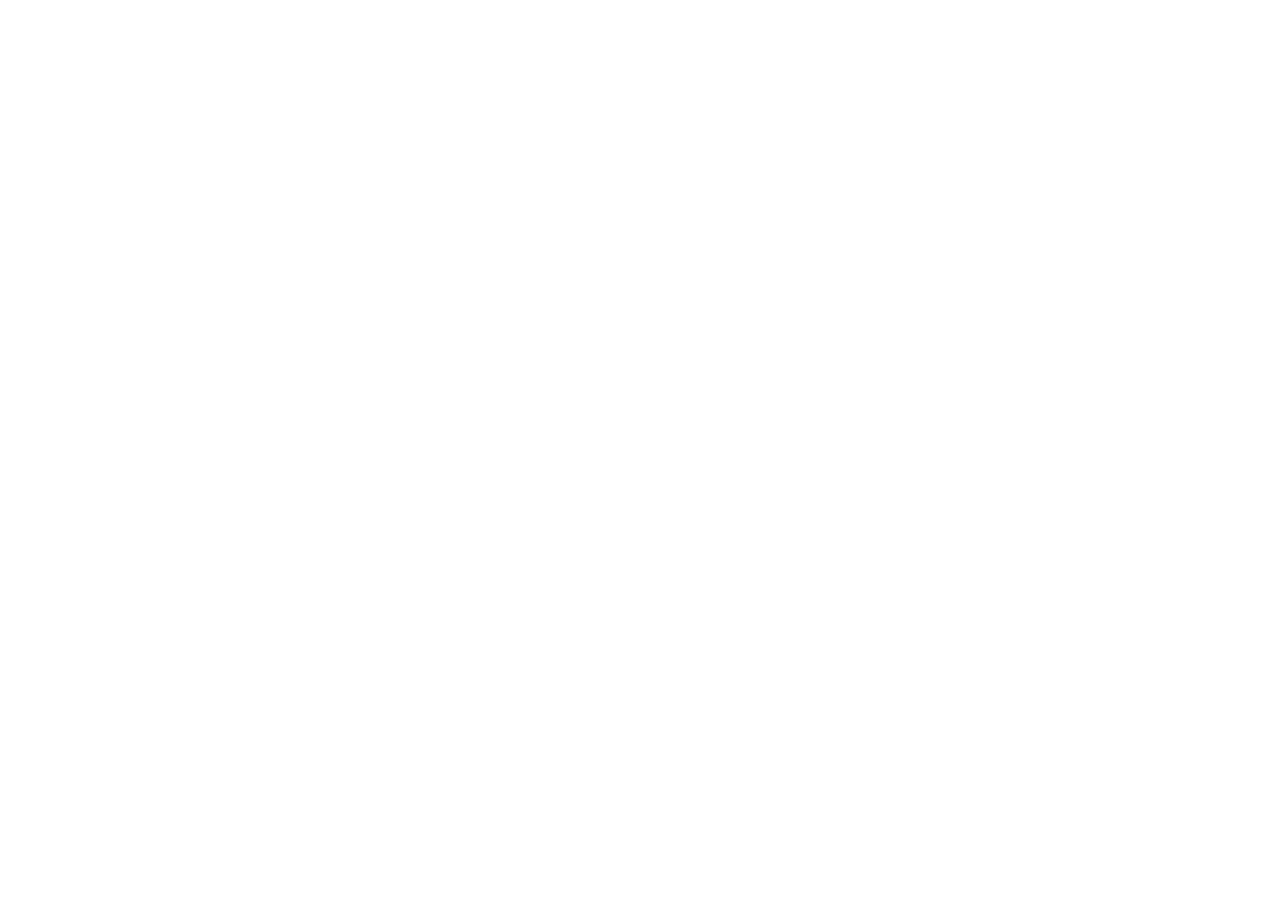
==== index.html @ cd9ee379 "Revision 2" ====
<!DOCTYPE html>
<!-- Language Set -->
<html lang="en" data-locale="en_US">



  <!-- Page Load Information And Links -->



  <head>



    <meta charset="UTF-8">

    <meta name="viewport" content="width=device-width, initial-scale=1.0">



    <!-- Page Title -->

    <title>Brian Gumtz Portfolio Page</title>
    
             


                  <!-- Bootstrap CDN -->

    <link rel="stylesheet" href="https://maxcdn.bootstrapcdn.com/bootstrap/3.3.7/css/bootstrap.min.css" integrity="sha384-BVYiiSIFeK1dGmJRAkycuHAHRg32OmUcww7on3RYdg4Va+PmSTsz/K68vbdEjh4u" crossorigin="anonymous">
    

                  <!-- Page CSS -->
  


    <link rel="stylesheet" type="text/css" href="assets/css/style.css">
    

                  <!-- Favicon -->
    
    <link rel="shortcut icon" type="image/x-icon" href="assets/images/favicon.png" />
    
  </head>


  <body>

               
    </body>

  </html>
---- assets/css/style.css ----
body {
		font-family: 'Arial', 'Helvetica Neue', Helvetica, sans-serif;
		
		background: url('http://www.myaucdata.com/bootcamp/bg-2.jpg');

}
header {
	height:80px;

	border-bottom: 3px solid #ddd;
	
}

footer {

	height: 60px;
	width: 100%;
	margin-left: 15px;
	
}

nav {

	
	text-align: middle;
}

p {
	margin-top: 0;
	margin-bottom: 0;
}

h1 {
		
		
		
		font-size: 32px;

		color: #777;
		text-align: center;
		
		font-family: "Georgia", Times New Roman, Times, serif;
}




h2 {
		font-size: 24px;
		text-align: left;
		color: #4aaaa5;
		
		font-family: "Georgia", Times New Roman, Times, serif;
		font-weight: 800;
}

h4 {
		font-size: 18px;
		padding-top: 20px;
		font-weight: 800;
		color: #4aaaa5;
		margin: 0;
		font-family: "Georgia", Times New Roman, Times, serif;
}

#connect-center {
		font-size: 20px;
		font-weight: 800;
		text-align: center;
		color: #4aaaa5;
		
		font-family: "Georgia", Times New Roman, Times, serif;
}

#connect-left {
		font-size: 20px;
		font-weight: 800;
		text-align: left;
		color: #4aaaa5;
		
		font-family: "Georgia", Times New Roman, Times, serif;
}

a {
		color: #777;
		text-decoration: none;
}

/* anchor hover */

a:hover {
		opacity: .5;
		text-decoration: underline;
}


.header-row {

	border: 1px solid #ddd;
	height: 100px;
	background: #ddd;
}

.header-l {
	
	
	height: 100px;
	display: flex;
    	justify-content: center;
    	align-items: center;
}

.header-r {

	
	
}






.nav-row {
		height: 80px;
		background: rgba(255,255,255,0.5);
		display: flex;
    	justify-content: center;
    	align-items: center;

		

}


.me-label {
		width: 240px;
		height: 78px;
		background: #4aaaa5;
		color: #fff;
			padding-top: 24px;
			position: absolute;
			top: -20px;
			left: 52px;


		
		
		
}

.me-label-pad {

	padding-left: 52px;
}

.me {
		width: 100%;
		height: 78px;
		background: #4aaaa5;
		color: #fff;
		padding-top: 24px;
		display:inline-block;
		margin-top: 0px;

		
		
}



.bg {




}

.flex-list li:nth-child(1) {

	
    
    
     color: #777;
     font-size: 18px;
   
    

}

.flex-list li:nth-child(2) {
   
   
    
    text-align: center;
    border-left: 1px solid #ccc;
     color: #777;
     font-size: 18px;
   
}
.flex-list li:nth-child(3) {
    
    
    
    text-align: center;
    border-left: 1px solid #ccc;
     color: #777;
     font-size: 18px;
   
}

.flex-list ul {

   
    justify-content: space-between;
    margin-left: -1px;


}

.flex-list {
    position: relative;
    margin: 1em;
    overflow: hidden;
    text-align: center;

}
#bio-image {
		width: 260px;
		padding-right: 15px;
		padding-bottom: 15px;
		float: left;

		
}

#bio-image-sm {
		width: 98%;
		padding-bottom: 15px;
		margin: 0 auto;
		
		
}
#left-content-inner {
	margin-left: auto;
	margin-right: auto;
		width: 90%;
		background: #fff;
		
		margin-top: 20px;
		color: #777;
		text-align: justify;
		border: 2px solid #ddd;
		padding-bottom: 30px;
}
#connect {
	
		height: 160px;
		margin-left: auto;
	margin-right: auto;
		background: #fff;
		width: 90%;
		border: 2px solid #ddd;
		margin-top: 20px;
		
}


#footer-content {
		width: auto;
		height: 80px;
		margin-left: auto;
	margin-right: auto;
		
		background: #666;
		margin-top: 30px;
		border-top: 10px solid #4aaaa6;
		text-align: center;
		padding-top: 20px;
		color: #fff;
		font-size: 12px;
}

#bio-text {
		
		line-height: 150%;
		margin-right: 20px;
		margin-top: 20px;
		
}

#bio-text-lg {
		
		line-height: 150%;
		
		
}

.wrapper {

margin-top: 20px;
margin-bottom:60px;
background:#fff;

padding-right: 0px;
	padding-left: 0px;



}

.head-wrap { height: 60px;

	width: 100%; 

}

.col-xs-12 {

	padding-right: 0px;
	padding-left: 0px;
}
.col-lg-12 {

	padding-right: 0px;
	padding-left: 0px;
}
.col-md-12 {

	padding-right: 0px;
	padding-left: 0px;
}
.row {

	margin-left: auto;
	margin-right: auto;
}
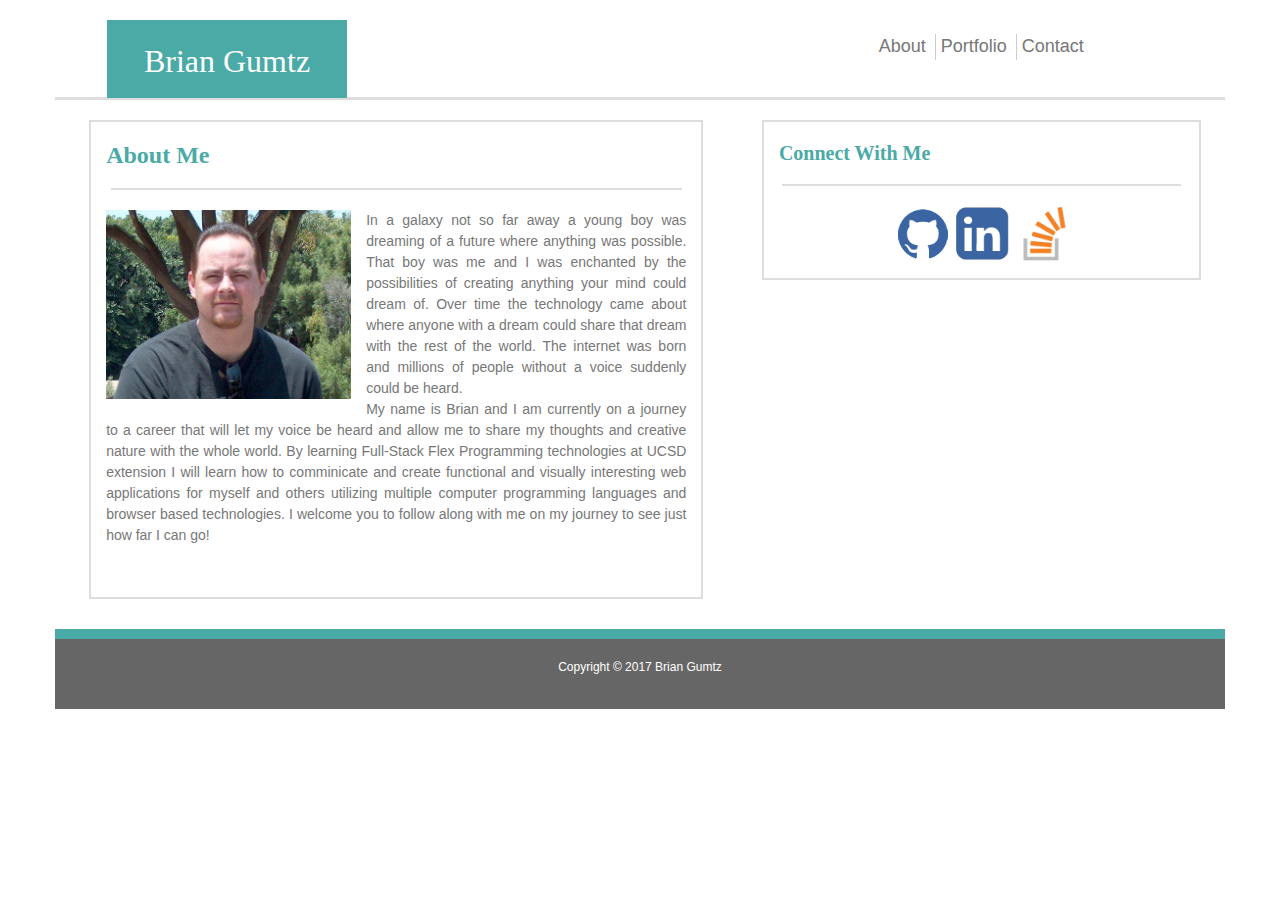
==== commit 11fadddc: "Final Revision" ====
--- a/index.html
+++ b/index.html
@@ -1,52 +1,94 @@
 <!DOCTYPE html>
 <!-- Language Set -->
 <html lang="en" data-locale="en_US">
-
-
-
   <!-- Page Load Information And Links -->
-
-
-
   <head>
-
-
-
     <meta charset="UTF-8">
-
     <meta name="viewport" content="width=device-width, initial-scale=1.0">
-
-
-
     <!-- Page Title -->
-
     <title>Brian Gumtz Portfolio Page</title>
     
-             
-
-
-                  <!-- Bootstrap CDN -->
-
+    
+    <!-- Bootstrap CDN -->
     <link rel="stylesheet" href="https://maxcdn.bootstrapcdn.com/bootstrap/3.3.7/css/bootstrap.min.css" integrity="sha384-BVYiiSIFeK1dGmJRAkycuHAHRg32OmUcww7on3RYdg4Va+PmSTsz/K68vbdEjh4u" crossorigin="anonymous">
     
-
-                  <!-- Page CSS -->
-  
-
-
+    <!-- Page CSS -->
+    
     <link rel="stylesheet" type="text/css" href="assets/css/style.css">
     
-
-                  <!-- Favicon -->
+    <!-- Favicon -->
     
     <link rel="shortcut icon" type="image/x-icon" href="assets/images/favicon.png" />
     
   </head>
-
-
   <body>
-
-               
+    <div class="container wrapper" >
+      <header class="row">
+        
+        <div class="col-md 7 col-sm-7 col-xs-12">
+          <h1 class="hidden-xs me-label">Brian Gumtz</h1>
+          <h1 class="visible-xs me">Brian Gumtz</h1>
+        </div>
+        <nav class="col-md-5 col-sm-5 col-xs-12">
+          <ul class="list-inline flex-list">
+            <li><a href="index.html">About</a></li>
+            <li><a href="portfolio.html">Portfolio</a></li>
+            <li><a href="contact.html">Contact</a></li>
+          </ul>
+        </nav>
+      </header>
+      <!-- Content  Row -->
+      <div class="row">
+        
+        <aside class="col-md-7 col-sm-7 col-xs-12 bg">
+          <div class="container" id="left-content-inner">
+            <p align="center"><h2>About Me</h2></p>
+            
+            <hr>
+            
+            
+            <img class="hidden-md hidden-sm hidden-xs" id="bio-image" src="assets/images/me.jpg" alt="Brian Gumtz">
+            <img class="visible-md visible-sm visible-xs" id="bio-image-sm" src="assets/images/me.jpg" alt="Brian Gumtz">
+            <content   id="bio-text">
+            
+            <p> In a galaxy not so far away a young boy was dreaming of a future where anything was possible. That boy was me and I was enchanted by the possibilities of creating anything your mind could dream of. Over time the technology came about where anyone with a dream could share that dream with the rest of the world. The internet was born and millions of people without a voice suddenly could be heard. </p>
+            
+            <p> My name is Brian and I am currently on a journey to a career that will let my voice be heard and allow me to share my thoughts and creative nature with the whole world. By learning Full-Stack Flex Programming technologies at UCSD extension I will learn how to comminicate and create functional and visually interesting web applications for myself and others utilizing multiple computer programming languages and browser based technologies. I welcome you to follow along with me on my journey to see just how far I can go!</p>
+            </content>
+            <content class="visible-xs" id="bio-text-lg">
+            
+            <p> In a galaxy not so far away a young boy was dreaming of a future where anything was possible. That boy was me and I was enchanted by the possibilities of creating anything your mind could dream of. Over time the technology came about where anyone with a dream could share that dream with the rest of the world. The internet was born and millions of people without a voice suddenly could be heard. </p>
+            
+            <p> My name is Brian and I am currently on a journey to a career that will let my voice be heard and allow me to share my thoughts and creative nature with the whole world. By learning Full-Stack Flex Programming technologies at UCSD extension I will learn how to comminicate and create functional and visually interesting web applications for myself and others utilizing multiple computer programming languages and browser based technologies. I welcome you to follow along with me on my journey to see just how far I can go!</p>
+            </content>
+          </div>
+        </aside>
+        <aside class="col-md-5 col-sm-5 col-xs-12 bg">
+          <div class="container" id="connect">
+            
+            
+            <h4 class="visible-xs" id="connect-center">Connect With Me</h4>
+            <h4 class="hidden-xs" id="connect-left">Connect With Me</h4>
+            
+            <hr>
+            <!-- Social Links -->
+            
+            <p align="center">
+              <a href="https://github.com/bggitacc/" target="_blank"><img src="assets/images/icon-git.png" alt="Github" width="55"></a>
+              <a href="http://www.linkedin.com/in/brian-gumtz-304b1a132" target="_blank"><img src="assets/images/icon-linkedin-blue.png" alt="Linked In" width="55"></a>
+              <a href="http://stackexchange.com/users/9912520/brian-gumtz" target="_blank"><img src="assets/images/icon-stackoverflow.png" alt="Stack Overflow" width="55"></a>
+            </p>
+            
+          </div>
+        </aside>
+        <!-- Footer  Row -->
+        <footer class="row">
+          <div class="col-lg-12 col-md-12 col-sm-12 col-xs-12">
+            <div id="footer-content">Copyright © 2017 Brian Gumtz</div>
+          </div>
+        </footer>
+        <!-- End of Page Wrapper -->
+      </div>
+      
     </body>
-
   </html>--- a/assets/css/style.css
+++ b/assets/css/style.css
@@ -63,6 +63,15 @@
 		font-family: "Georgia", Times New Roman, Times, serif;
 }
 
+hr {
+		width: 98%;
+		
+		border: 1.5px solid #ddd;
+	
+		
+}
+
+
 #connect-center {
 		font-size: 20px;
 		font-weight: 800;
@@ -242,11 +251,10 @@
 		
 }
 #left-content-inner {
-	margin-left: auto;
-	margin-right: auto;
+		margin-left: auto;
+		margin-right: auto;
 		width: 90%;
 		background: #fff;
-		
 		margin-top: 20px;
 		color: #777;
 		text-align: justify;
@@ -257,7 +265,7 @@
 	
 		height: 160px;
 		margin-left: auto;
-	margin-right: auto;
+		margin-right: auto;
 		background: #fff;
 		width: 90%;
 		border: 2px solid #ddd;
@@ -335,3 +343,82 @@
 	margin-left: auto;
 	margin-right: auto;
 }
+
+#contact-form {
+		line-height: 150%;
+}
+
+.submit-button {
+
+		width: 100px;
+		height: 40px;
+		background: #4aaaa5;
+		color: #fff;
+		border: 0px;
+		font-size: 18px;
+		margin-top: 20px;
+}
+
+.port-box {
+		width: 260px;
+		height: 286px;
+		float: left;
+		margin-left: 20px;
+		background: #ddd;
+		border: 2px solid #ddd;
+		margin-top: 30px;
+		display: inline-block;
+
+
+}
+
+.port-box-lg {
+		width: 98%;
+		background: #ddd;
+		border: 2px solid #ddd;
+		margin-top: 30px;
+		display: inline-block;
+
+}
+
+.port-box-header {
+
+	
+		position: relative;
+		
+		background: #4aaaa5;
+		top: -40px;
+		color: #fff;
+		text-align: center;
+		padding-top: 15px;
+		font-size: 20px;
+
+}
+
+.port-box-header-lg {
+
+	
+		position: relative;
+		width:100%;
+		background: #4aaaa5;
+		top: -20px;
+		color: #fff;
+		text-align: center;
+		padding-top: 15px;
+		font-size: 20px;
+
+}
+
+.box-img {
+		width: 256px;
+display: inline-block;
+
+		
+}
+
+.box-img-lg {
+		width: 100%;
+display: inline-block;
+
+		
+}
